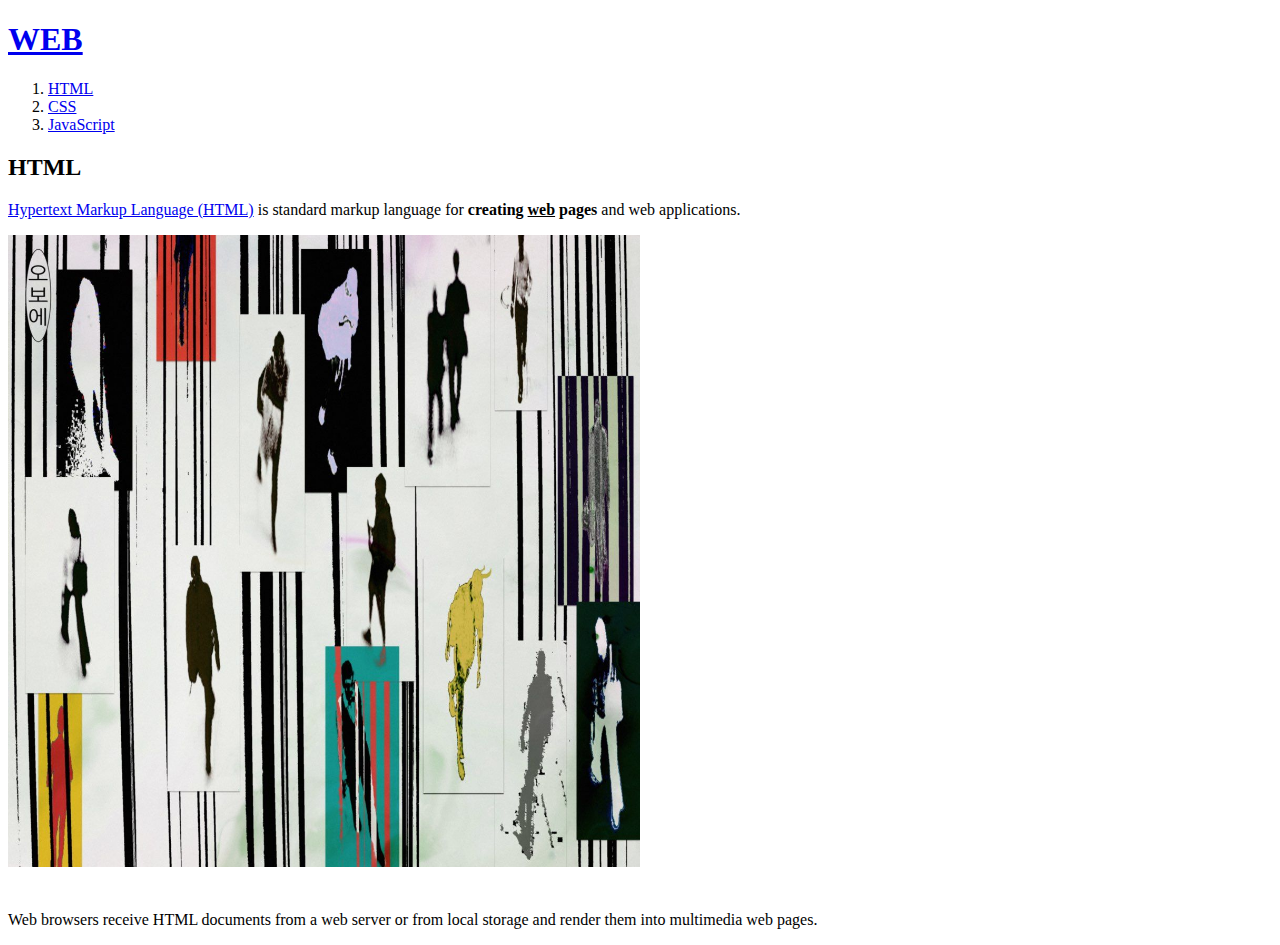
==== 1.html @ d74cc291 "웹사이트 완성" ====
<!doctype html>
<html>
<head>
    <title>WEB1 - html</title>
    <meta charset="UTF-8">
</head>
<body>
    <h1><a href="index.html">WEB</a></h1>
    <ol>
        <li><a href="1.html">HTML</a></li>
        <li><a href="2.html">CSS</a></li>
        <li><a href="3.html">JavaScript</a></li>
    </ol>
    <h2>HTML</h2>
    <p><a href="https://www.w3.org/TR/2011/WD-html5-20110405/" target="_blank" title ="html5 specification">
    Hypertext Markup Language (HTML)</a> is standard markup  language for 
    <strong>creating <u>web</u> pages</strong> and web applications.</p>

    <img src="oboe.jfif" width="50%">
    <p style="margin-top: 40px;">Web browsers receive HTML documents from a web server or from local storage and
    render them into multimedia web pages.</p>
</body>
</html>
<!-- 줄바꿈 태그 <br> (닫지않음)-->
<!-- 단락 태그 <p> -->
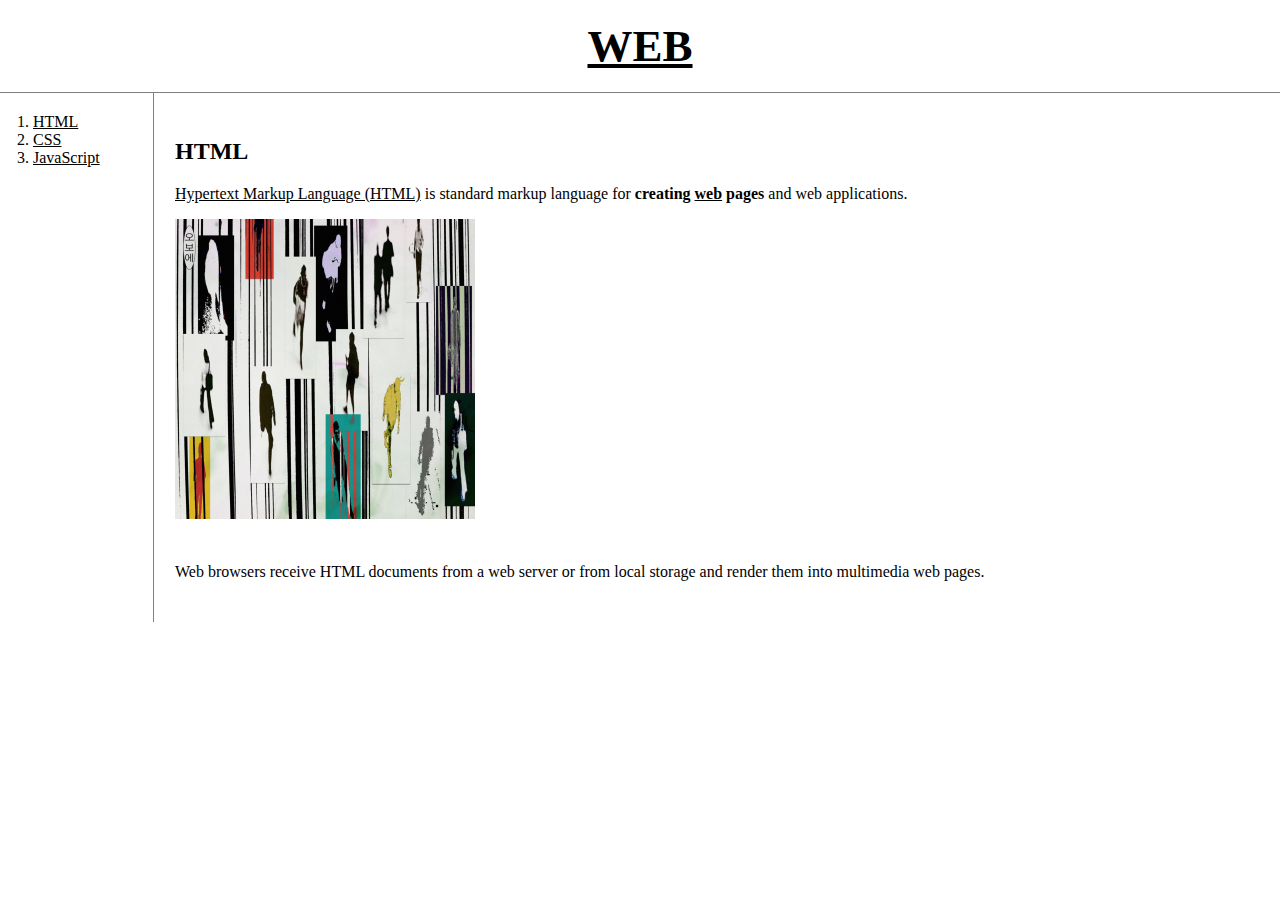
==== commit 5a375303: "box, grid, style.css, mediaquery 업데이트" ====
--- a/1.html
+++ b/1.html
@@ -1,24 +1,28 @@
 <!doctype html>
 <html>
 <head>
-    <title>WEB1 - html</title>
+    <title>WEB - HTML</title>
     <meta charset="UTF-8">
+    <link rel="stylesheet" href="style.css">
 </head>
 <body>
     <h1><a href="index.html">WEB</a></h1>
-    <ol>
-        <li><a href="1.html">HTML</a></li>
-        <li><a href="2.html">CSS</a></li>
-        <li><a href="3.html">JavaScript</a></li>
-    </ol>
-    <h2>HTML</h2>
-    <p><a href="https://www.w3.org/TR/2011/WD-html5-20110405/" target="_blank" title ="html5 specification">
-    Hypertext Markup Language (HTML)</a> is standard markup  language for 
-    <strong>creating <u>web</u> pages</strong> and web applications.</p>
-
-    <img src="oboe.jfif" width="50%">
-    <p style="margin-top: 40px;">Web browsers receive HTML documents from a web server or from local storage and
-    render them into multimedia web pages.</p>
+    <div id="grid">
+        <ol>
+            <li><a href="1.html">HTML</a></li>
+            <li><a href="2.html">CSS</a></li>
+            <li><a href="3.html">JavaScript</a></li>
+        </ol>
+        <div id="article">
+            <h2>HTML</h2>
+            <p><a href="https://www.w3.org/TR/2011/WD-html5-20110405/" target="_blank" title ="html5 specification">
+            Hypertext Markup Language (HTML)</a> is standard markup  language for 
+            <strong>creating <u>web</u> pages</strong> and web applications.</p>            
+            <img src="oboe.jfif" width="300px">
+            <p style="margin-top: 40px;">Web browsers receive HTML documents from a web server or from local storage and
+            render them into multimedia web pages.</p>
+        </div>
+    </div>
 </body>
 </html>
 <!-- 줄바꿈 태그 <br> (닫지않음)-->
--- a/style.css
+++ b/style.css
@@ -0,0 +1,42 @@
+a {
+    color:black;
+    /*text-decoration: none;*/
+}
+h1 {
+    text-align:center;
+    font-size: 45px;
+    border-bottom:1px solid gray;
+    margin:0;
+    padding:20px;
+}
+ol{
+    border-right:1px solid gray;
+    width:100px;
+    margin:0;
+    padding:20px;
+    padding-left:33px;
+}
+body{
+    margin:0;
+}
+#grid{
+    display:grid;
+    grid-template-columns:150px 1fr;
+}
+#grid ol{
+    padding-left:33px;
+}
+#article{
+    padding:25px;
+}
+@media(max-width:800px){
+    #grid{
+    display:block;
+    }
+    ol{
+        border-right:none;
+    }
+    h1 {
+        border-bottom:none;
+    }
+}
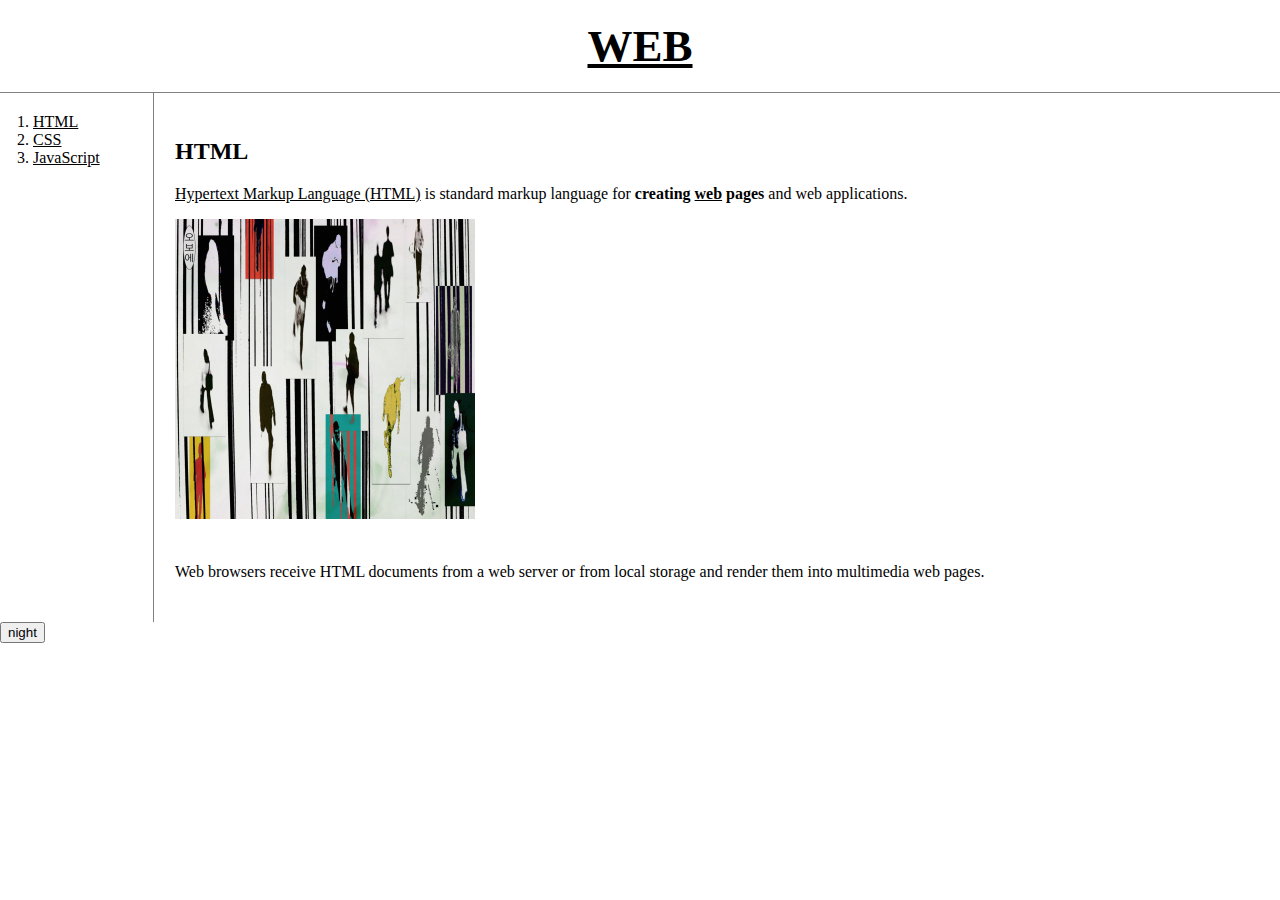
==== commit 383ccea5: "javascript 내용 모두 반영" ====
--- a/1.html
+++ b/1.html
@@ -4,6 +4,8 @@
     <title>WEB - HTML</title>
     <meta charset="UTF-8">
     <link rel="stylesheet" href="style.css">
+    <script src="https://ajax.googleapis.com/ajax/libs/jquery/3.6.1/jquery.min.js"></script>
+    <script src="colors.js"></script>
 </head>
 <body>
     <h1><a href="index.html">WEB</a></h1>
@@ -23,8 +25,6 @@
             render them into multimedia web pages.</p>
         </div>
     </div>
+    <input type="button" value="night" onclick="nightDayChanger(this);">
 </body>
-</html>
-<!-- 줄바꿈 태그 <br> (닫지않음)-->
-<!-- 단락 태그 <p> -->
-
+</html>--- a/style.css
+++ b/style.css
@@ -29,7 +29,7 @@
 #article{
     padding:25px;
 }
-@media(max-width:800px){
+@media(max-width:800px){ /*화면이 800px 이하로 작아졌을 시*/
     #grid{
     display:block;
     }
